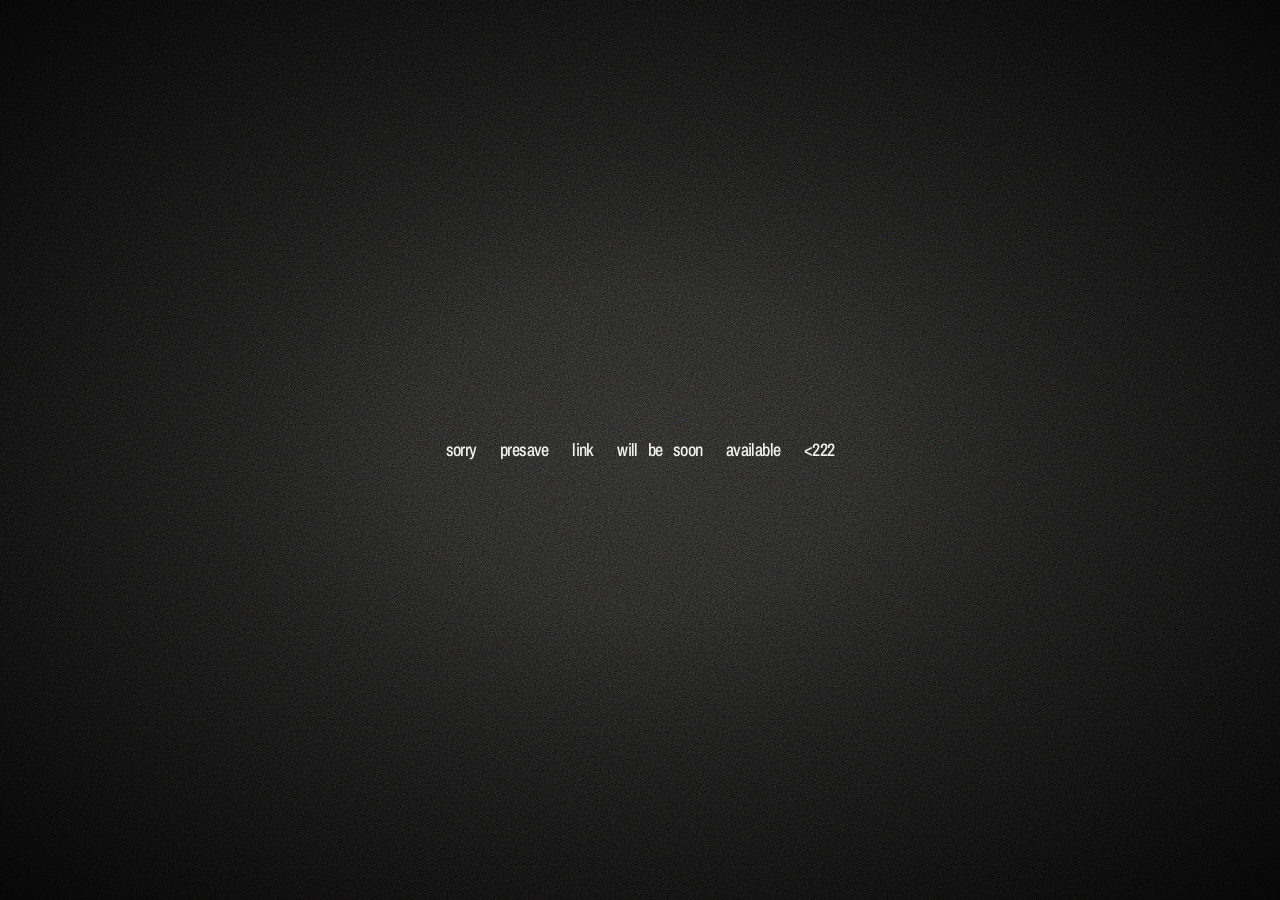
==== presave.html @ 6cf9b7f4 "Create presave.html" ====
<!DOCTYPE html>
<html lang="es">

<head>

  <meta charset="UTF-8">

  <meta
    name="viewport"
    content="width=device-width, initial-scale=1.0"
  >

  <title>DBG</title>

  <link rel="stylesheet" href="style.css">

</head>


<body class="presave-page">

  <main class="presave">

    <div class="presave-noise"></div>

    <div class="presave-message">

      sorry
      &nbsp;&nbsp;&nbsp;&nbsp;&nbsp;

      presave
      &nbsp;&nbsp;&nbsp;&nbsp;&nbsp;

      link
      &nbsp;&nbsp;&nbsp;&nbsp;&nbsp;

      will
      &nbsp;&nbsp;be&nbsp;&nbsp;

      soon
      &nbsp;&nbsp;&nbsp;&nbsp;&nbsp;

      available
      &nbsp;&nbsp;&nbsp;&nbsp;&nbsp;

      &lt;222

    </div>

  </main>

</body>

</html>
---- style.css ----
@import url('https://fonts.googleapis.com/css2?family=Archivo+Narrow:wght@400;500;600;700&display=swap');


* {
  box-sizing: border-box;
  margin: 0;
  padding: 0;
}


html,
body {
  width: 100%;
  height: 100%;
  overflow: hidden;

  background: #050505;
}


body {
  font-family:
    "Arial Narrow",
    "Archivo Narrow",
    sans-serif;

  color: #deded9;
}


.site {
  width: 100vw;
  height: 100vh;

  background: #050505;
}


/* NAV */

.nav {
  position: fixed;

  z-index: 20;

  top: 0;
  left: 0;

  width: 100%;
  height: 42px;

  padding: 0 16px;

  display: flex;
  align-items: center;
  justify-content: space-between;

  border-bottom: 1px solid rgba(255,255,255,.08);

  color: #b8b8b3;

  font-size: 14px;
  font-weight: 500;

  letter-spacing: -.025em;
}


.nav-links {
  display: flex;
  align-items: center;

  gap: 24px;
}


.nav a {
  position: relative;

  color: inherit;

  text-decoration: none;

  transition:
    color .2s ease,
    opacity .2s ease;
}


.nav a::after {
  content: "";

  position: absolute;

  left: 0;
  right: 100%;

  bottom: -4px;

  height: 1px;

  background: currentColor;

  transition: right .25s ease;
}


.nav a:hover {
  color: #fff;
}


.nav a:hover::after,
.nav a.active::after {
  right: 0;
}


.nav-mark {
  font-size: 11px;

  color: #666;
}


/* MAIN */

.home {
  position: relative;

  width: 100%;
  height: 100vh;

  overflow: hidden;

  background: #090909;
}


/* DARK CONCRETE */

.surface {
  position: absolute;

  inset: 0;

  background:

    radial-gradient(
      ellipse at 48% 44%,
      rgba(115,115,108,.18) 0%,
      rgba(55,55,52,.09) 35%,
      transparent 67%
    ),

    radial-gradient(
      ellipse at 15% 85%,
      rgba(255,255,255,.035),
      transparent 35%
    ),

    linear-gradient(
      112deg,
      #080808 0%,
      #10100f 28%,
      #161614 48%,
      #0a0a0a 100%
    );

  filter: contrast(1.4);
}


.surface::before {
  content: "";

  position: absolute;

  inset: -10%;

  opacity: .3;

  background:

    repeating-linear-gradient(
      117deg,
      transparent 0,
      transparent 2px,
      rgba(255,255,255,.025) 3px,
      transparent 5px
    );

  transform: rotate(-2deg);
}


.surface::after {
  content: "";

  position: absolute;

  inset: 0;

  background:

    radial-gradient(
      ellipse at center,
      transparent 28%,
      rgba(0,0,0,.78) 100%
    );
}


/* GRAIN */

.grain {
  position: absolute;

  inset: -50%;

  opacity: .34;

  background-image:

    url("data:image/svg+xml,%3Csvg xmlns='http://www.w3.org/2000/svg' width='220' height='220' viewBox='0 0 220 220'%3E%3Cfilter id='n'%3E%3CfeTurbulence type='fractalNoise' baseFrequency='.85' numOctaves='5' stitchTiles='stitch'/%3E%3C/filter%3E%3Crect width='100%25' height='100%25' filter='url(%23n)'/%3E%3C/svg%3E");

  mix-blend-mode: screen;

  pointer-events: none;

  animation: grain .18s steps(2) infinite;
}


/* CONTENT */

.content {
  position: relative;

  width: 100%;
  height: 100%;

  z-index: 5;
}


/* IMAGE */

.image-link {
  position: absolute;

  z-index: 10;

  width: clamp(150px, 18vw, 285px);

  aspect-ratio: 1;

  left: 53%;
  top: 20%;

  display: block;

  overflow: hidden;

  transform:
    translateX(-50%)
    rotate(-4deg);

  filter:
    grayscale(1)
    contrast(1.15);

  transition:
    transform .45s cubic-bezier(.2,.8,.2,1),
    filter .3s ease;
}


.image-link img {
  display: block;

  width: 100%;
  height: 100%;

  object-fit: cover;

  filter:
    grayscale(1)
    contrast(1.1);

  transition:
    transform .6s cubic-bezier(.2,.8,.2,1);
}


.image-link::after {
  content: "";

  position: absolute;

  inset: 0;

  background:

    linear-gradient(
      135deg,
      rgba(255,255,255,.12),
      transparent 35%,
      rgba(0,0,0,.18)
    );

  mix-blend-mode: multiply;

  pointer-events: none;
}


.image-link:hover {
  transform:
    translateX(-50%)
    rotate(1deg)
    scale(1.035);

  filter:
    grayscale(1)
    contrast(1.3);
}


.image-link:hover img {
  transform: scale(1.04);
}


/* TITLE */

h1 {
  position: absolute;

  left: 4vw;
  top: 62%;

  transform:
    translateY(-50%)
    scaleX(.68);

  transform-origin: left center;

  color: #e1e1dc;

  font-family:
    "Arial Narrow",
    "Archivo Narrow",
    sans-serif;

  font-size: clamp(150px, 25vw, 430px);

  font-weight: 500;

  line-height: .68;

  letter-spacing: -.085em;

  white-space: nowrap;

  user-select: none;
}


h1 span {
  position: relative;

  top: -.5em;
  left: .02em;

  font-size: .095em;

  letter-spacing: 0;
}


/* BOTTOM */

.bottom-info {
  position: absolute;

  left: 4vw;
  right: 4vw;

  bottom: 4.5vh;

  display: grid;

  grid-template-columns:
    1fr
    1fr
    1fr;

  align-items: end;

  color: #777772;

  font-size: 15px;

  font-weight: 500;

  letter-spacing: -.035em;

  text-transform: uppercase;
}


.bottom-info span:nth-child(2) {
  text-align: right;

  padding-right: 3vw;
}


.bottom-info span:nth-child(3) {
  text-align: right;
}


/* GRAIN ANIMATION */

@keyframes grain {

  0% {
    transform: translate(0, 0);
  }

  25% {
    transform: translate(-2%, 1%);
  }

  50% {
    transform: translate(1%, -2%);
  }

  75% {
    transform: translate(2%, 2%);
  }

  100% {
    transform: translate(0, 0);
  }

}


/* TABLET */

@media (max-width: 700px) {

  .nav {
    height: 38px;

    padding: 0 11px;

    font-size: 12px;
  }


  .nav-links {
    gap: 13px;
  }


  .nav-links a:nth-child(4) {
    display: none;
  }


  .image-link {
    width: 34vw;

    left: 55%;
    top: 20%;
  }


  h1 {
    left: 6vw;

    top: 62%;

    font-size: 28vw;

    transform:
      translateY(-50%)
      scaleX(.63);
  }


  .bottom-info {
    left: 6vw;
    right: 6vw;

    bottom: 5vh;

    font-size: 12px;

    grid-template-columns:
      auto
      1fr
      auto;
  }


  .bottom-info span:nth-child(2) {
    padding-right: 2vw;
  }

}


/* MOBILE */

@media (max-width: 430px) {

  .nav-links {
    gap: 9px;
  }


  .nav-links a:nth-child(3) {
    display: none;
  }


  .image-link {
    width: 38vw;

    top: 20%;
    left: 57%;
  }


  h1 {
    font-size: 31vw;

    top: 62%;
  }


  .bottom-info {
    font-size: 10px;
  }

}
/* PRESAVE PAGE */

.presave-page {
  width: 100vw;
  height: 100vh;

  overflow: hidden;

  background: #080808;
}


.presave {
  position: relative;

  width: 100%;
  height: 100vh;

  overflow: hidden;

  background:

    radial-gradient(
      ellipse at 50% 50%,
      #171715 0%,
      #0b0b0a 48%,
      #050505 100%
    );
}


.presave::before {
  content: "";

  position: absolute;

  inset: -10%;

  opacity: .25;

  background:

    repeating-linear-gradient(
      113deg,
      transparent 0,
      transparent 3px,
      rgba(255,255,255,.025) 4px,
      transparent 7px
    );

  transform: rotate(-2deg);
}


.presave::after {
  content: "";

  position: absolute;

  inset: 0;

  background:

    radial-gradient(
      ellipse at center,
      transparent 25%,
      rgba(0,0,0,.8) 100%
    );
}


.presave-noise {
  position: absolute;

  inset: -50%;

  opacity: .34;

  background-image:

    url("data:image/svg+xml,%3Csvg xmlns='http://www.w3.org/2000/svg' width='220' height='220' viewBox='0 0 220 220'%3E%3Cfilter id='n'%3E%3CfeTurbulence type='fractalNoise' baseFrequency='.85' numOctaves='5' stitchTiles='stitch'/%3E%3C/filter%3E%3Crect width='100%25' height='100%25' filter='url(%23n)'/%3E%3C/svg%3E");

  mix-blend-mode: screen;

  pointer-events: none;

  animation: grain .18s steps(2) infinite;
}


.presave-message {
  position: absolute;

  z-index: 5;

  left: 50%;
  top: 50%;

  transform:
    translate(-50%, -50%);

  width: 90vw;

  text-align: center;

  color: #f1f1ed;

  font-family:
    "Arial Narrow",
    "Archivo Narrow",
    sans-serif;

  font-size: clamp(15px, 1.4vw, 21px);

  font-weight: 500;

  letter-spacing: -.035em;

  line-height: 1.2;
}
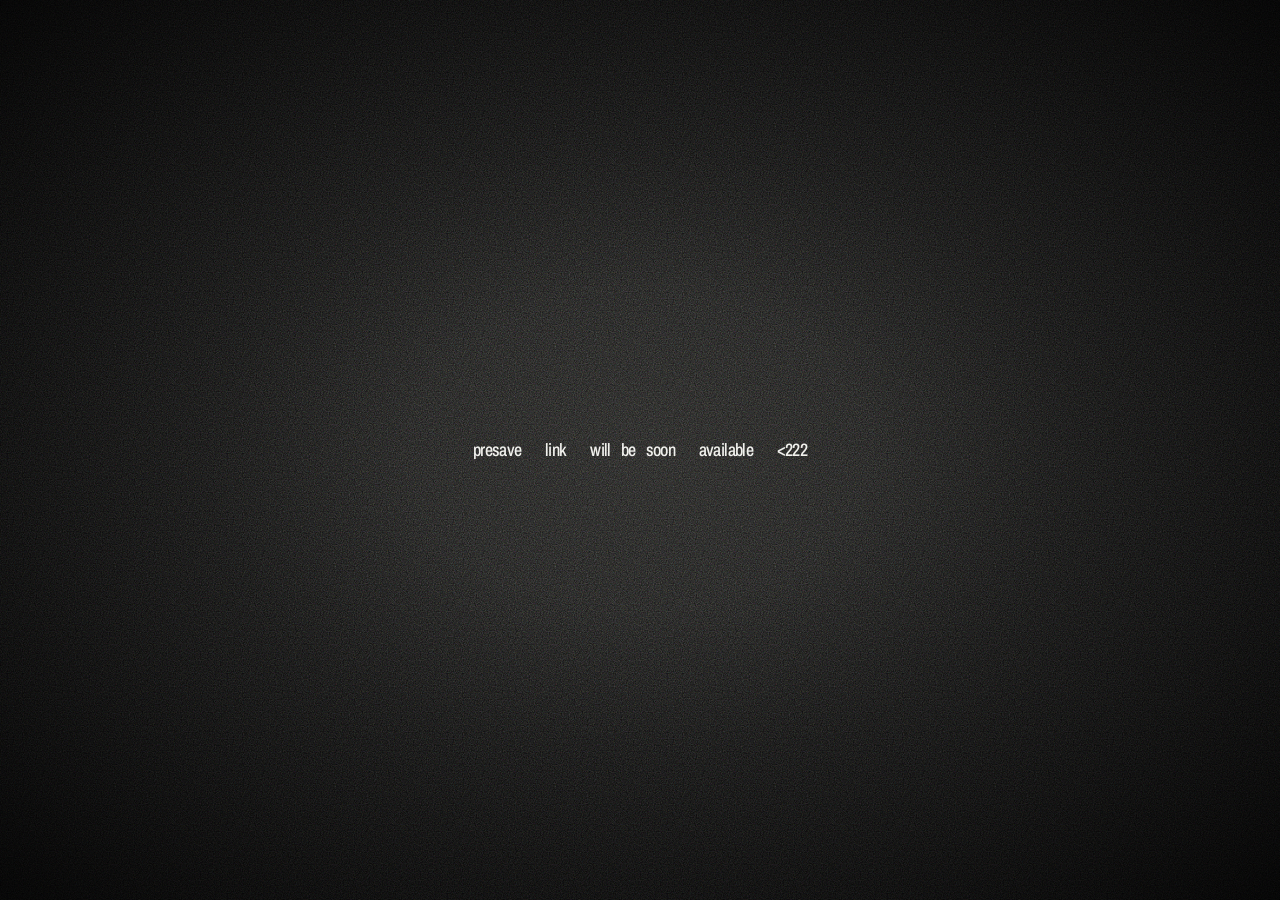
==== commit 9aae5ce9: "Update presave.html" ====
--- a/presave.html
+++ b/presave.html
@@ -25,9 +25,6 @@
 
     <div class="presave-message">
 
-      sorry
-      &nbsp;&nbsp;&nbsp;&nbsp;&nbsp;
-
       presave
       &nbsp;&nbsp;&nbsp;&nbsp;&nbsp;
 
--- a/style.css
+++ b/style.css
@@ -251,20 +251,16 @@
 
   z-index: 10;
 
-  width: clamp(150px, 18vw, 285px);
-
-  aspect-ratio: 1;
-
-  left: 53%;
-  top: 20%;
+  width: clamp(300px, 24vw, 500px);
+
+  left: 80%;
+  top: 35%;
 
   display: block;
 
   overflow: hidden;
 
-  transform:
-    translateX(-50%)
-    rotate(-4deg);
+  transform: translate(-50%, -50%);
 
   filter:
     grayscale(1)
@@ -317,8 +313,7 @@
 
 .image-link:hover {
   transform:
-    translateX(-50%)
-    rotate(1deg)
+    translate(-50%, -50%)
     scale(1.035);
 
   filter:
@@ -337,8 +332,8 @@
 h1 {
   position: absolute;
 
-  left: 4vw;
-  top: 62%;
+  left: 7vw;
+  top: 54%;
 
   transform:
     translateY(-50%)
@@ -353,7 +348,7 @@
     "Archivo Narrow",
     sans-serif;
 
-  font-size: clamp(150px, 25vw, 430px);
+  font-size: clamp(115px, 19vw, 330px);
 
   font-weight: 500;
 
@@ -473,19 +468,19 @@
 
 
   .image-link {
-    width: 34vw;
-
-    left: 55%;
-    top: 20%;
+    width: 64vw;
+
+    left: 80%;
+    top: 35%;
   }
 
 
   h1 {
     left: 6vw;
 
-    top: 62%;
-
-    font-size: 28vw;
+    top: 57%;
+
+    font-size: 24vw;
 
     transform:
       translateY(-50%)
@@ -530,17 +525,17 @@
 
 
   .image-link {
-    width: 38vw;
-
-    top: 20%;
-    left: 57%;
+    width: 76vw;
+
+    left: 80%;
+    top: 35%;
   }
 
 
   h1 {
-    font-size: 31vw;
-
-    top: 62%;
+    font-size: 27vw;
+
+    top: 59%;
   }
 
 
@@ -549,6 +544,8 @@
   }
 
 }
+
+
 /* PRESAVE PAGE */
 
 .presave-page {
@@ -669,3 +666,4 @@
 
   line-height: 1.2;
 }
+
